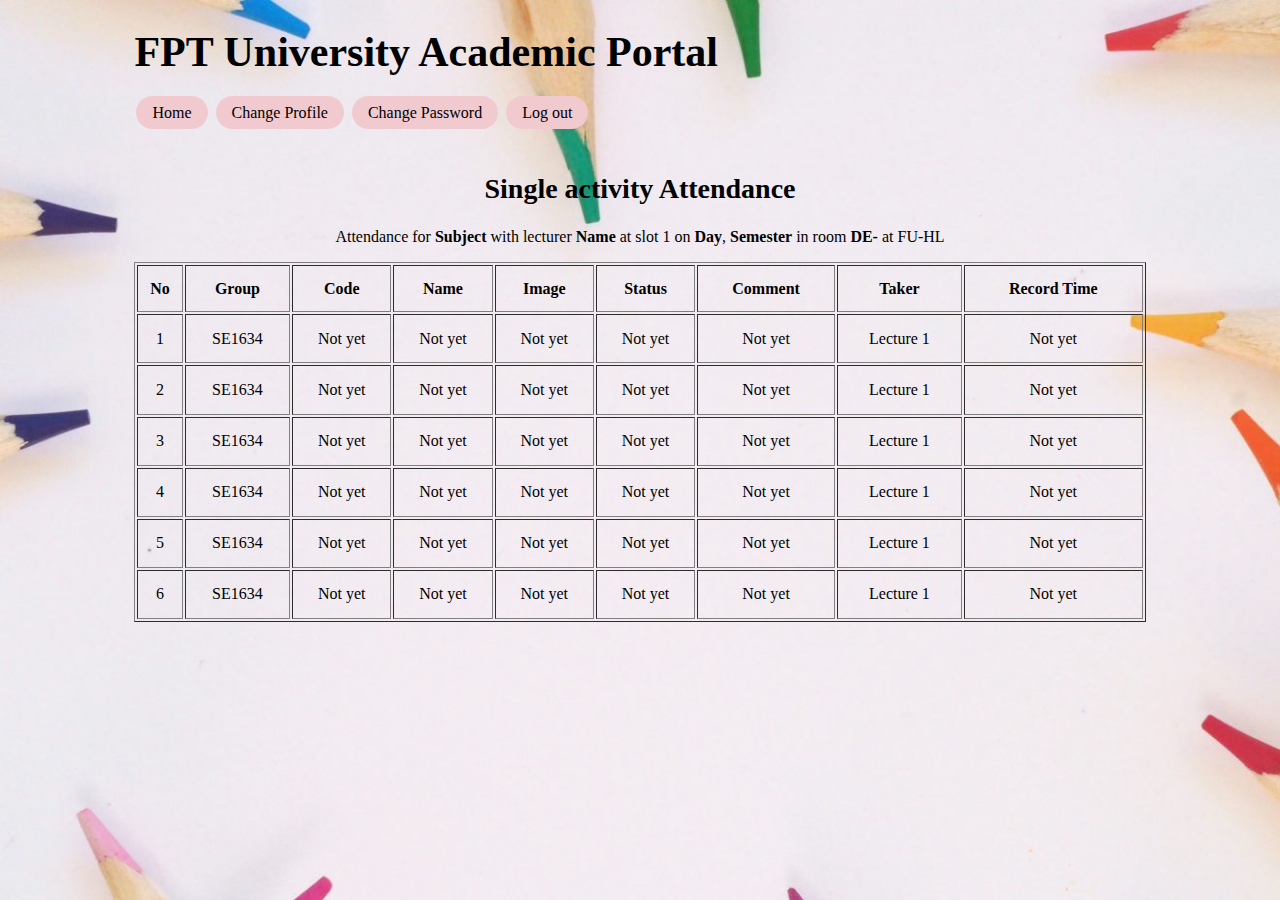
==== MockUp/Attend.html @ 5168ddfa "Design Mock-Up HTML" ====
<!DOCTYPE html>
<html lang="en">
<head>
    <meta charset="UTF-8">
    <meta http-equiv="X-UA-Compatible" content="IE=edge">
    <meta name="viewport" content="width=device-width, initial-scale=1.0">
    <title>Take Attended</title>
    <link rel="stylesheet" href="mystyle/AttendStyle.css">
</head>
<body>
    <h1> FPT University Academic Portal </h1>  
    <nav class="homebutton">
        <a class="button" href="index.html">Home</a>
        <a class="button" href="#">Change Profile</a>
        <a class="button" href="#">Change Password</a>
        <a class="button" href="#">Log out</a>
    </nav>
    <h2>Single activity Attendance</h2>
    <p>Attendance for <b>Subject</b> with lecturer <b>Name</b> at slot 1 on <b>Day</b>, <b>Semester</b> in room <b>DE-</b> at FU-HL</p>
    <form action="list" method="POST">
        <table class="attend" border="1">
            <tr class="title">
                <th>No</th>
                <th>Group</th>
                <th>Code</th>
                <th>Name</th>
                <th>Image</th>
                <th>Status</th>
                <th>Comment</th>
                <th>Taker</th>
                <th>Record Time</th>
            </tr>
            <tbody>
                <tr>
                    <td>1</td>
                    <td>SE1634</td>
                    <td>Not yet</td>
                    <td>Not yet</td>
                    <td>Not yet</td>
                    <td>Not yet</td>
                    <td>Not yet</td>
                    <td>Lecture 1</td>
                    <td>Not yet</td>
                </tr>
                <tr>
                    <td>2</td>
                    <td>SE1634</td>
                    <td>Not yet</td>
                    <td>Not yet</td>
                    <td>Not yet</td>
                    <td>Not yet</td>
                    <td>Not yet</td>
                    <td>Lecture 1</td>
                    <td>Not yet</td>
                </tr>
                <tr>
                    <td>3</td>
                    <td>SE1634</td>
                    <td>Not yet</td>
                    <td>Not yet</td>
                    <td>Not yet</td>
                    <td>Not yet</td>
                    <td>Not yet</td>
                    <td>Lecture 1</td>
                    <td>Not yet</td>
                </tr>
                <tr>
                    <td>4</td>
                    <td>SE1634</td>
                    <td>Not yet</td>
                    <td>Not yet</td>
                    <td>Not yet</td>
                    <td>Not yet</td>
                    <td>Not yet</td>
                    <td>Lecture 1</td>
                    <td>Not yet</td>
                </tr>
                <tr>
                    <td>5</td>
                    <td>SE1634</td>
                    <td>Not yet</td>
                    <td>Not yet</td>
                    <td>Not yet</td>
                    <td>Not yet</td>
                    <td>Not yet</td>
                    <td>Lecture 1</td>
                    <td>Not yet</td>
                </tr>
                <tr>
                    <td>6</td>
                    <td>SE1634</td>
                    <td>Not yet</td>
                    <td>Not yet</td>
                    <td>Not yet</td>
                    <td>Not yet</td>
                    <td>Not yet</td>
                    <td>Lecture 1</td>
                    <td>Not yet</td>
                </tr>
            </tbody>
        </table>

    </form>
</body>
</html>
---- MockUp/mystyle/AttendStyle.css ----
body{
    background-image: url("../image/jess-bailey-Bg14l3hSAsA-unsplash-1320x990.jpg");
    background-repeat: no-repeat;
    background-size: cover;
    
}
h1{
    font-size: 42px;
    margin-left: 10%;
}
h2{
    font-size: 28px;
    text-align: center;
    justify-content: center;
    margin-top: 4%;
}
p{
    text-align: center;
    justify-self:center;
}
.attend{
    margin-left: 10%;
    width: 80%;
    height: 40vh;
    text-align: center;
}
.button{  
    border-radius: 35px;
    padding: 8px 16px;
    margin: 2px;
    font-size: 16px;
    background-color: rgb(241, 202, 208);
    text-decoration: none;
    color: black;
}
.button:hover{
    background-color: coral;
    color: black;
}
.homebutton{
    padding-left: 10%;
}
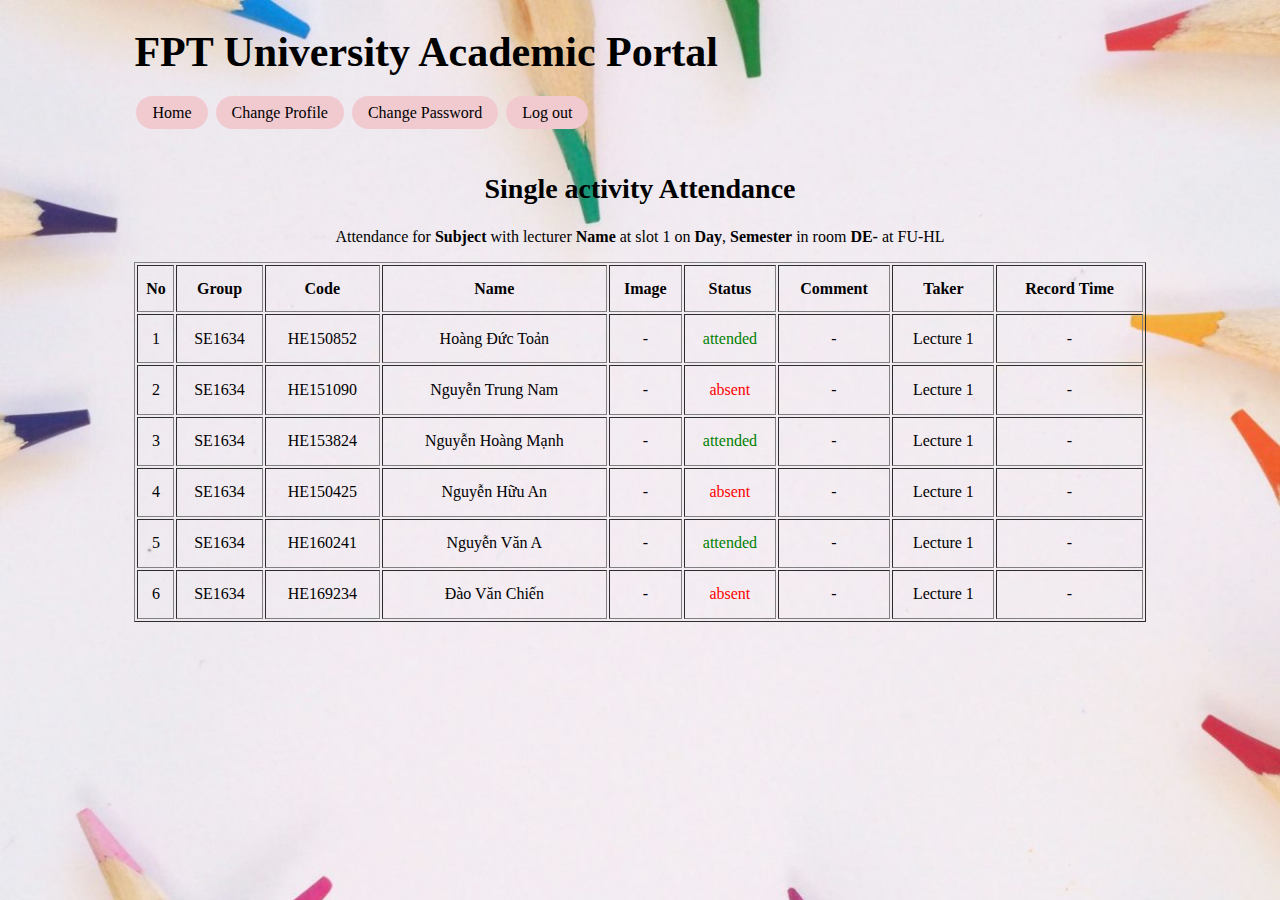
==== commit 5549d03f: "27/06/2022" ====
--- a/MockUp/Attend.html
+++ b/MockUp/Attend.html
@@ -34,68 +34,68 @@
                 <tr>
                     <td>1</td>
                     <td>SE1634</td>
-                    <td>Not yet</td>
-                    <td>Not yet</td>
-                    <td>Not yet</td>
-                    <td>Not yet</td>
-                    <td>Not yet</td>
+                    <td>HE150852</td>
+                    <td>Hoàng Đức Toản</td>
+                    <td>-</td>
+                    <td><font color="green">attended</font></td>
+                    <td>-</td>
                     <td>Lecture 1</td>
-                    <td>Not yet</td>
+                    <td>-</td>
                 </tr>
                 <tr>
                     <td>2</td>
                     <td>SE1634</td>
-                    <td>Not yet</td>
-                    <td>Not yet</td>
-                    <td>Not yet</td>
-                    <td>Not yet</td>
-                    <td>Not yet</td>
+                    <td>HE151090</td>
+                    <td>Nguyễn Trung Nam</td>
+                    <td>-</td>
+                    <td><font color="red">absent</font></td>
+                    <td>-</td>
                     <td>Lecture 1</td>
-                    <td>Not yet</td>
+                    <td>-</td>
                 </tr>
                 <tr>
                     <td>3</td>
                     <td>SE1634</td>
-                    <td>Not yet</td>
-                    <td>Not yet</td>
-                    <td>Not yet</td>
-                    <td>Not yet</td>
-                    <td>Not yet</td>
+                    <td>HE153824</td>
+                    <td>Nguyễn Hoàng Mạnh</td>
+                    <td>-</td>
+                    <td><font color="green">attended</font></td>
+                    <td>-</td>
                     <td>Lecture 1</td>
-                    <td>Not yet</td>
+                    <td>-</td>
                 </tr>
                 <tr>
                     <td>4</td>
                     <td>SE1634</td>
-                    <td>Not yet</td>
-                    <td>Not yet</td>
-                    <td>Not yet</td>
-                    <td>Not yet</td>
-                    <td>Not yet</td>
+                    <td>HE150425</td>
+                    <td>Nguyễn Hữu An</td>
+                    <td>-</td>
+                    <td><font color="red">absent</font></td>
+                    <td>-</td>
                     <td>Lecture 1</td>
-                    <td>Not yet</td>
+                    <td>-</td>
                 </tr>
                 <tr>
                     <td>5</td>
                     <td>SE1634</td>
-                    <td>Not yet</td>
-                    <td>Not yet</td>
-                    <td>Not yet</td>
-                    <td>Not yet</td>
-                    <td>Not yet</td>
+                    <td>HE160241</td>
+                    <td>Nguyễn Văn A</td>
+                    <td>-</td>
+                    <td><font color="green">attended</font></td>
+                    <td>-</td>
                     <td>Lecture 1</td>
-                    <td>Not yet</td>
+                    <td>-</td>
                 </tr>
                 <tr>
                     <td>6</td>
                     <td>SE1634</td>
-                    <td>Not yet</td>
-                    <td>Not yet</td>
-                    <td>Not yet</td>
-                    <td>Not yet</td>
-                    <td>Not yet</td>
+                    <td>HE169234</td>
+                    <td>Đào Văn Chiến</td>
+                    <td>-</td>
+                    <td><font color="red">absent</font></td>
+                    <td>-</td>
                     <td>Lecture 1</td>
-                    <td>Not yet</td>
+                    <td>-</td>
                 </tr>
             </tbody>
         </table>
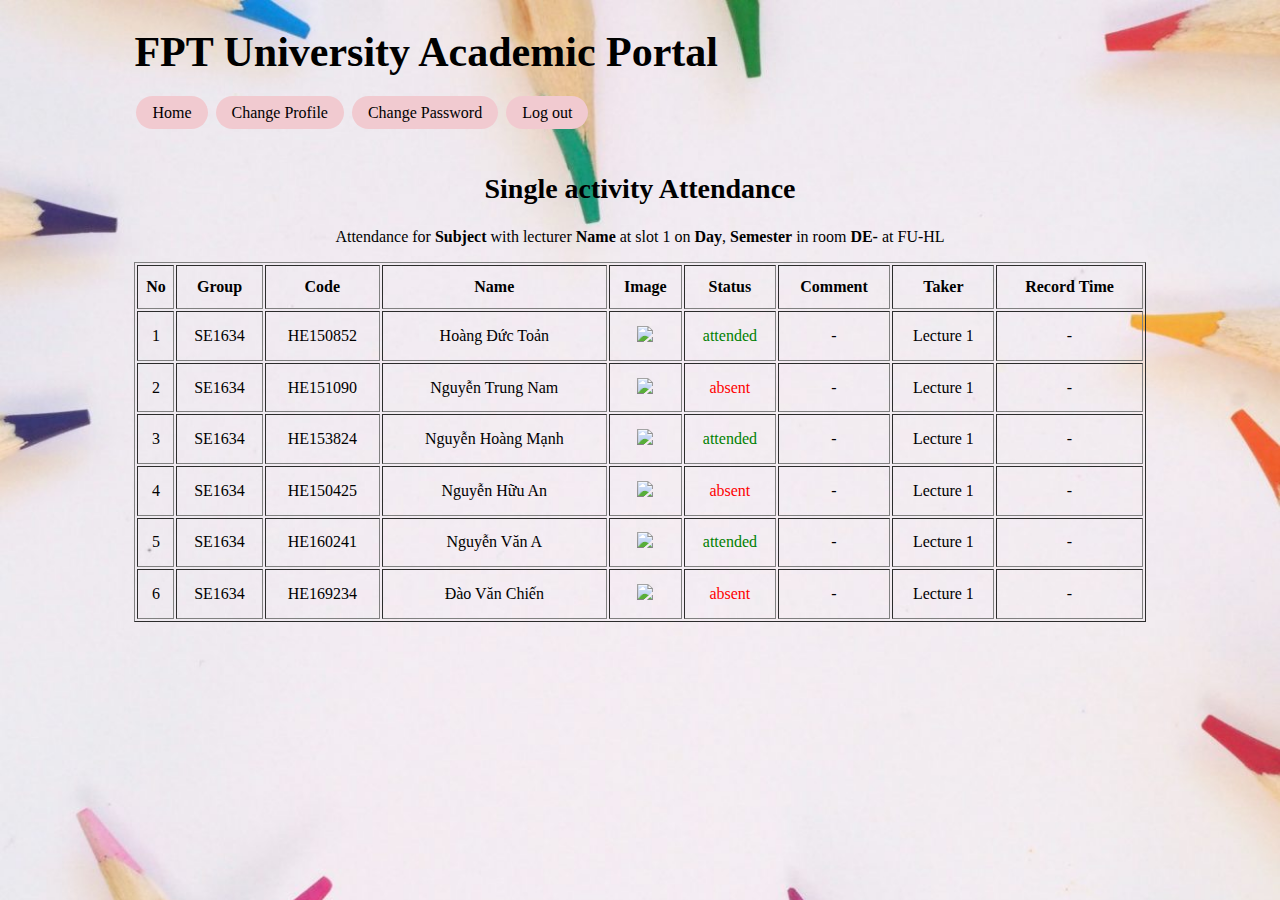
==== commit 563d5954: "Ngày 28/06/2022" ====
--- a/MockUp/Attend.html
+++ b/MockUp/Attend.html
@@ -36,7 +36,7 @@
                     <td>SE1634</td>
                     <td>HE150852</td>
                     <td>Hoàng Đức Toản</td>
-                    <td>-</td>
+                    <td><img src="https://scr.vn/wp-content/uploads/2020/07/Avatar-Facebook-tr%E1%BA%AFng.jpg" ></td>
                     <td><font color="green">attended</font></td>
                     <td>-</td>
                     <td>Lecture 1</td>
@@ -47,7 +47,7 @@
                     <td>SE1634</td>
                     <td>HE151090</td>
                     <td>Nguyễn Trung Nam</td>
-                    <td>-</td>
+                    <td><img src="https://scr.vn/wp-content/uploads/2020/07/Avatar-Facebook-tr%E1%BA%AFng.jpg" ></td>
                     <td><font color="red">absent</font></td>
                     <td>-</td>
                     <td>Lecture 1</td>
@@ -58,7 +58,7 @@
                     <td>SE1634</td>
                     <td>HE153824</td>
                     <td>Nguyễn Hoàng Mạnh</td>
-                    <td>-</td>
+                    <td><img src="https://scr.vn/wp-content/uploads/2020/07/Avatar-Facebook-tr%E1%BA%AFng.jpg" ></td>
                     <td><font color="green">attended</font></td>
                     <td>-</td>
                     <td>Lecture 1</td>
@@ -69,7 +69,7 @@
                     <td>SE1634</td>
                     <td>HE150425</td>
                     <td>Nguyễn Hữu An</td>
-                    <td>-</td>
+                    <td><img src="https://scr.vn/wp-content/uploads/2020/07/Avatar-Facebook-tr%E1%BA%AFng.jpg" ></td>
                     <td><font color="red">absent</font></td>
                     <td>-</td>
                     <td>Lecture 1</td>
@@ -80,7 +80,7 @@
                     <td>SE1634</td>
                     <td>HE160241</td>
                     <td>Nguyễn Văn A</td>
-                    <td>-</td>
+                    <td><img src="https://scr.vn/wp-content/uploads/2020/07/Avatar-Facebook-tr%E1%BA%AFng.jpg" ></td>
                     <td><font color="green">attended</font></td>
                     <td>-</td>
                     <td>Lecture 1</td>
@@ -91,7 +91,7 @@
                     <td>SE1634</td>
                     <td>HE169234</td>
                     <td>Đào Văn Chiến</td>
-                    <td>-</td>
+                    <td><img src="https://scr.vn/wp-content/uploads/2020/07/Avatar-Facebook-tr%E1%BA%AFng.jpg" ></td>
                     <td><font color="red">absent</font></td>
                     <td>-</td>
                     <td>Lecture 1</td>
